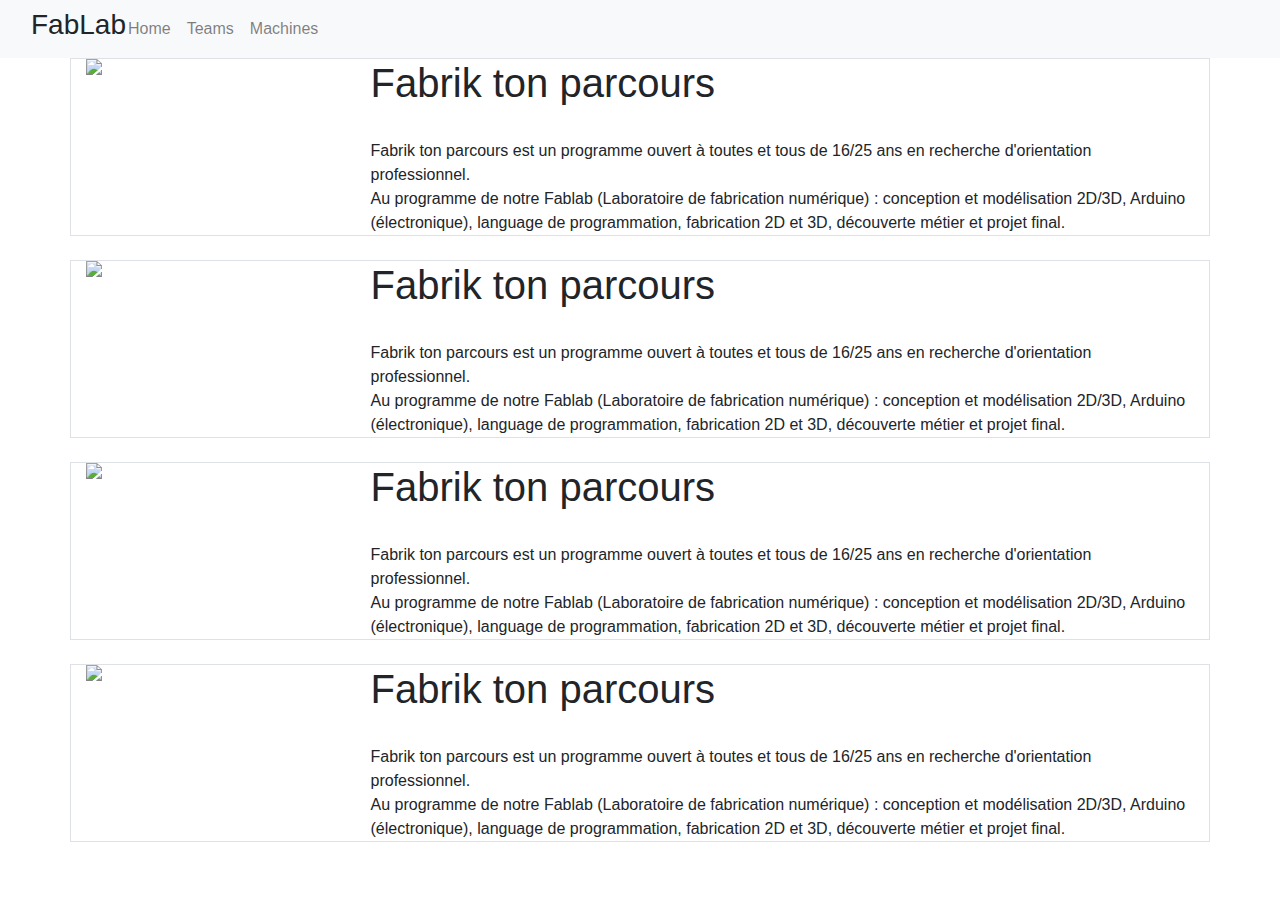
==== Machine.html @ 02689fe9 "Ajout Machines" ====
<html> 
  <head>
    <link rel="stylesheet" href="https://stackpath.bootstrapcdn.com/bootstrap/4.4.1/css/bootstrap.min.css" integrity="sha384-Vkoo8x4CGsO3+Hhxv8T/Q5PaXtkKtu6ug5TOeNV6gBiFeWPGFN9MuhOf23Q9Ifjh" crossorigin="anonymous">
    <link rel="stylesheet" href="inc/css/style.css">

    <title>FabLab Poissy 16-25 </title>      
  </head>
    
  <body>
      <nav class="navbar navbar-expand-lg navbar-light bg-light blue">
      <div class="collapse navbar-collapse" id="navbarSupportedContent">
        <h3 class="col-md-1 white">FabLab</h3>
        <ul class="navbar-nav mr-auto">
          <li class="nav-item">
            <a class="nav-link whitepolicy" href="index.html">Home </a>
          </li>
          <li class="nav-item">
            <a class="nav-link whitepolicy" href="Teams.html">Teams </a>
          </li>
          <li class="nav-item">
            <a class="nav-link whitepolicy" href="Machine.html">Machines </a>
          </li>           
        </ul>
      </div>
    </nav>
    <div class="container topalign">
      <div class="row border article">
        <div class="col-md-3 img">
          <img src="inc/images/logo_fabriktonparcours.png" />           
        </div>
        <div class="col-md-9">
          <h1>Fabrik ton parcours</h1>
          <br>
          Fabrik ton parcours est un programme ouvert à toutes et tous de 16/25 ans en recherche d'orientation professionnel.<br> Au programme de notre Fablab (Laboratoire de fabrication numérique) : conception et modélisation 2D/3D, Arduino (électronique), language de programmation, fabrication 2D et 3D, découverte métier et projet final.
        </div>
      </div>
    </div>

    <br>
    <div class="container topalign">
      <div class="row border article">
        <div class="col-md-3 img">
          <img src="inc/images/logo_fabriktonparcours.png" />           
        </div>
        <div class="col-md-9">
          <h1>Fabrik ton parcours</h1>
          <br>
          Fabrik ton parcours est un programme ouvert à toutes et tous de 16/25 ans en recherche d'orientation professionnel.<br> Au programme de notre Fablab (Laboratoire de fabrication numérique) : conception et modélisation 2D/3D, Arduino (électronique), language de programmation, fabrication 2D et 3D, découverte métier et projet final.
        </div>
      </div>
    </div>

    <br>
    <div class="container topalign">
      <div class="row border article">
        <div class="col-md-3 img">
          <img src="inc/images/logo_fabriktonparcours.png" />           
        </div>
        <div class="col-md-9">
          <h1>Fabrik ton parcours</h1>
          <br>
          Fabrik ton parcours est un programme ouvert à toutes et tous de 16/25 ans en recherche d'orientation professionnel.<br> Au programme de notre Fablab (Laboratoire de fabrication numérique) : conception et modélisation 2D/3D, Arduino (électronique), language de programmation, fabrication 2D et 3D, découverte métier et projet final.
        </div>
      </div>
    </div>

    <br>
    <div class="container topalign">
      <div class="row border article">
        <div class="col-md-3 img">
          <img src="inc/images/logo_fabriktonparcours.png" />           
        </div>
        <div class="col-md-9">
          <h1>Fabrik ton parcours</h1>
          <br>
          Fabrik ton parcours est un programme ouvert à toutes et tous de 16/25 ans en recherche d'orientation professionnel.<br> Au programme de notre Fablab (Laboratoire de fabrication numérique) : conception et modélisation 2D/3D, Arduino (électronique), language de programmation, fabrication 2D et 3D, découverte métier et projet final.
        </div>
      </div>
    </div>

    <br>      
    
  </body>
</html>
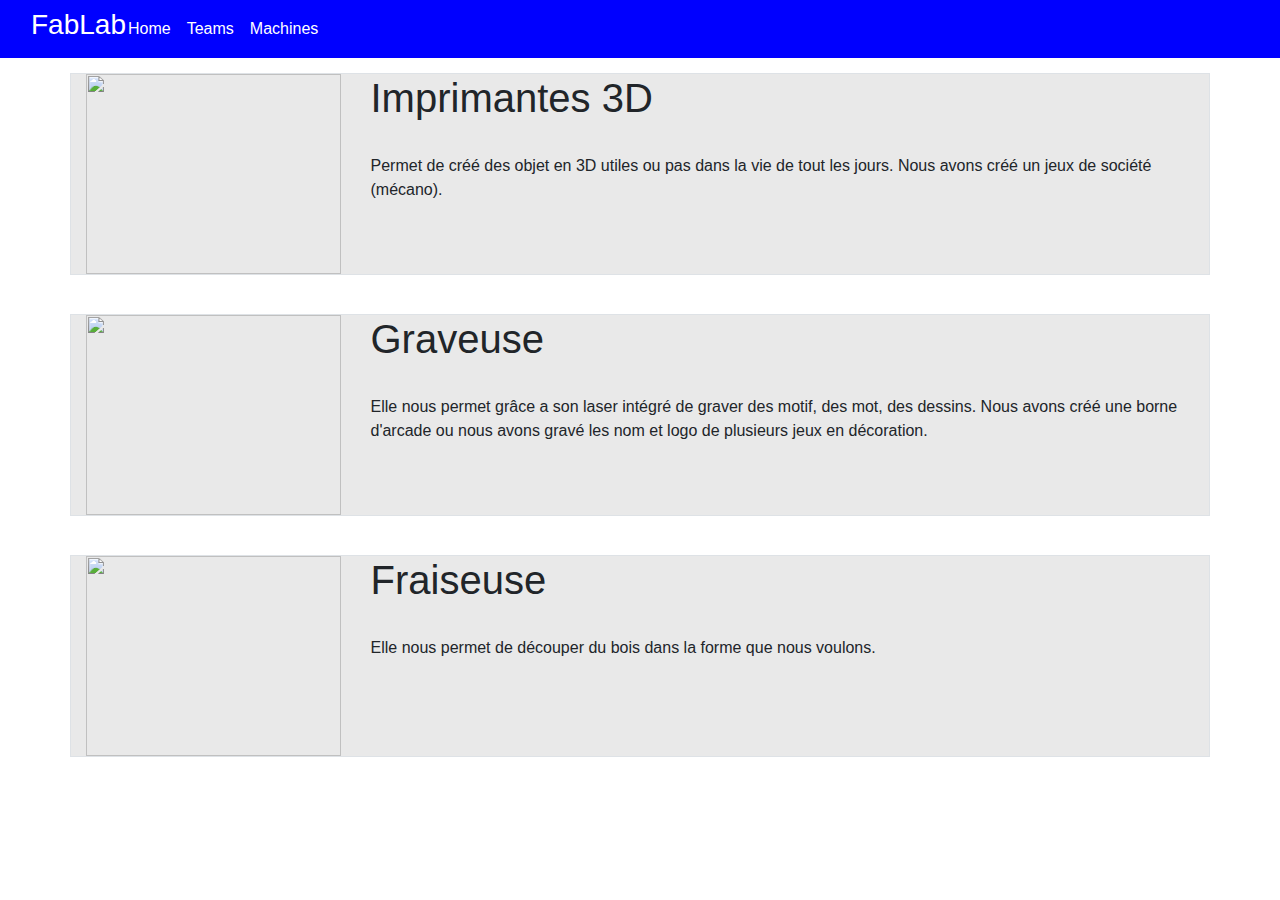
==== commit a92f5527: "Ajout photo Bricolage" ====
--- a/Machine.html
+++ b/Machine.html
@@ -7,7 +7,8 @@
   </head>
     
   <body>
-      <nav class="navbar navbar-expand-lg navbar-light bg-light blue">
+
+    <nav class="navbar navbar-expand-lg navbar-light bg-light blue">
       <div class="collapse navbar-collapse" id="navbarSupportedContent">
         <h3 class="col-md-1 white">FabLab</h3>
         <ul class="navbar-nav mr-auto">
@@ -23,62 +24,52 @@
         </ul>
       </div>
     </nav>
+
+
     <div class="container topalign">
       <div class="row border article">
         <div class="col-md-3 img">
-          <img src="inc/images/logo_fabriktonparcours.png" />           
+          <img src="inc/images/Imprimante3D.jpg" />           
         </div>
         <div class="col-md-9">
-          <h1>Fabrik ton parcours</h1>
+          <h1>Imprimantes 3D</h1>
           <br>
-          Fabrik ton parcours est un programme ouvert à toutes et tous de 16/25 ans en recherche d'orientation professionnel.<br> Au programme de notre Fablab (Laboratoire de fabrication numérique) : conception et modélisation 2D/3D, Arduino (électronique), language de programmation, fabrication 2D et 3D, découverte métier et projet final.
+          Permet de créé des objet en 3D utiles ou pas dans la vie de tout les jours. Nous avons créé un jeux de société (mécano).
         </div>
       </div>
     </div>
 
     <br>
+
     <div class="container topalign">
       <div class="row border article">
         <div class="col-md-3 img">
-          <img src="inc/images/logo_fabriktonparcours.png" />           
+          <img src="inc/images/GraveuseLaser.jpg" />           
         </div>
         <div class="col-md-9">
-          <h1>Fabrik ton parcours</h1>
+          <h1>Graveuse</h1>
           <br>
-          Fabrik ton parcours est un programme ouvert à toutes et tous de 16/25 ans en recherche d'orientation professionnel.<br> Au programme de notre Fablab (Laboratoire de fabrication numérique) : conception et modélisation 2D/3D, Arduino (électronique), language de programmation, fabrication 2D et 3D, découverte métier et projet final.
+          Elle nous permet grâce a son laser intégré de graver des motif, des mot, des dessins. Nous avons créé une borne d'arcade ou nous avons gravé les nom et logo de plusieurs jeux en décoration.
         </div>
       </div>
     </div>
 
     <br>
+
     <div class="container topalign">
       <div class="row border article">
         <div class="col-md-3 img">
-          <img src="inc/images/logo_fabriktonparcours.png" />           
+          <img src="inc/images/Fraiseuse.jpg" />           
         </div>
         <div class="col-md-9">
-          <h1>Fabrik ton parcours</h1>
+          <h1>Fraiseuse</h1>
           <br>
-          Fabrik ton parcours est un programme ouvert à toutes et tous de 16/25 ans en recherche d'orientation professionnel.<br> Au programme de notre Fablab (Laboratoire de fabrication numérique) : conception et modélisation 2D/3D, Arduino (électronique), language de programmation, fabrication 2D et 3D, découverte métier et projet final.
+          Elle nous permet de découper du bois dans la forme que nous voulons.
         </div>
       </div>
-    </div>
+    </div>     
 
     <br>
-    <div class="container topalign">
-      <div class="row border article">
-        <div class="col-md-3 img">
-          <img src="inc/images/logo_fabriktonparcours.png" />           
-        </div>
-        <div class="col-md-9">
-          <h1>Fabrik ton parcours</h1>
-          <br>
-          Fabrik ton parcours est un programme ouvert à toutes et tous de 16/25 ans en recherche d'orientation professionnel.<br> Au programme de notre Fablab (Laboratoire de fabrication numérique) : conception et modélisation 2D/3D, Arduino (électronique), language de programmation, fabrication 2D et 3D, découverte métier et projet final.
-        </div>
-      </div>
-    </div>
-
-    <br>      
     
   </body>
 </html>--- a/inc/css/style.css
+++ b/inc/css/style.css
@@ -0,0 +1,32 @@
+.blue{
+    background-color:blue !important; 
+}
+.whitepolicy,.white{
+    color:white !important;
+}
+.topalign{
+    margin-top: 15px !important;
+}
+.whitepolicy:hover{
+    text-decoration: underline;
+}
+.img{
+	width: 200px; 
+	height: 200px;
+}
+.img>img{
+	width: 100%; 
+	height: 100%;
+}
+.articleBis{
+    margin: auto;
+}
+.container{
+    width: 105% !important;
+}
+.center{
+    text-align :center;
+}
+.article{
+    background-color: #E9E9E9;
+}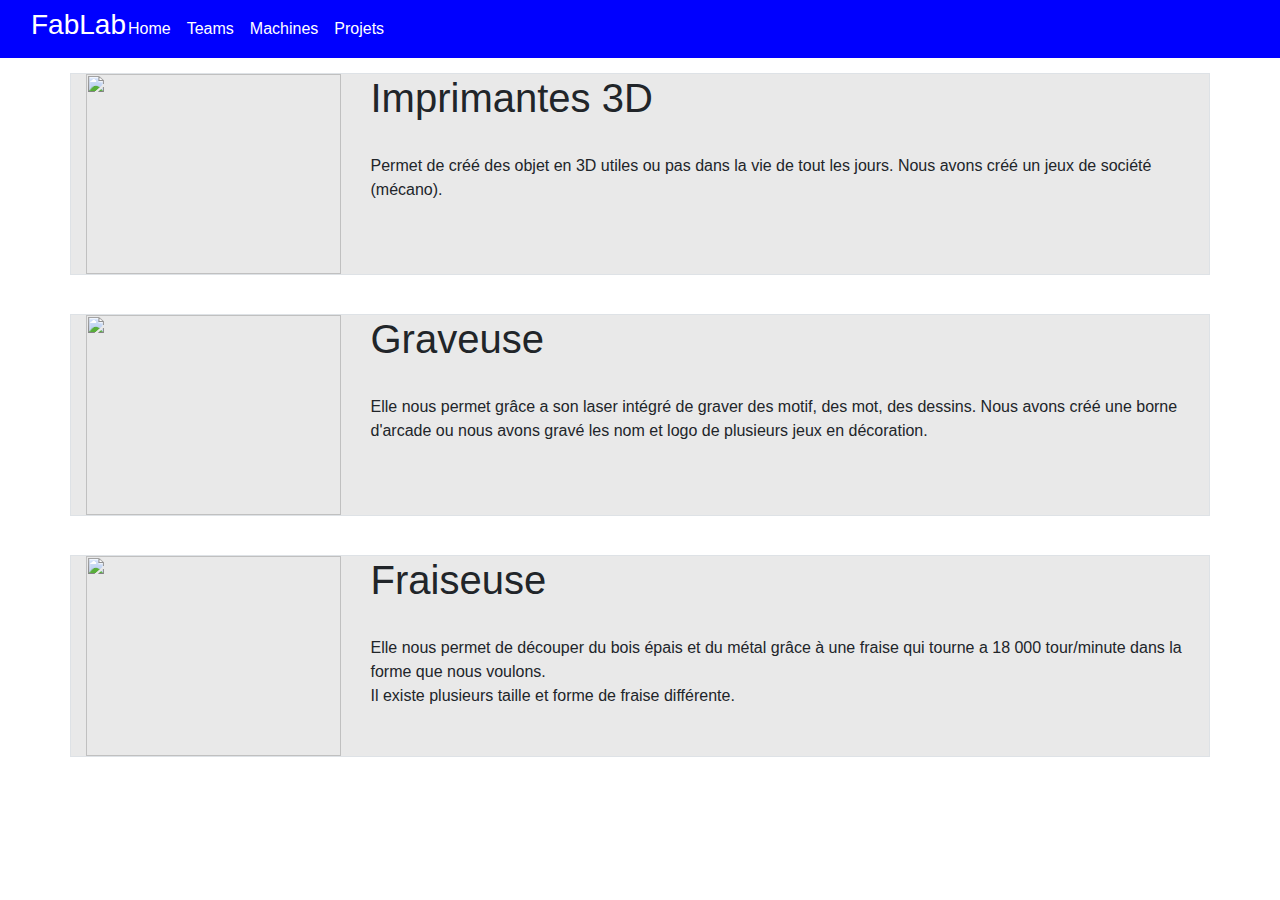
==== commit 8ec49469: "AjoutLiencaché" ====
--- a/Machine.html
+++ b/Machine.html
@@ -20,7 +20,10 @@
           </li>
           <li class="nav-item">
             <a class="nav-link whitepolicy" href="Machine.html">Machines </a>
-          </li>           
+          </li>
+          <li class="nav-item">
+            <a class="nav-link whitepolicy" href="programme.html">Projets </a>
+          </li>                       
         </ul>
       </div>
     </nav>
@@ -59,12 +62,12 @@
     <div class="container topalign">
       <div class="row border article">
         <div class="col-md-3 img">
-          <img src="inc/images/Fraiseuse.jpg" />           
+          <img src="inc/images/Fraiseuse.jpg" /> 
         </div>
         <div class="col-md-9">
           <h1>Fraiseuse</h1>
           <br>
-          Elle nous permet de découper du bois dans la forme que nous voulons.
+          Elle nous permet de découper du bois épais et du métal grâce à une fraise qui tourne a 18 000 tour/minute dans la forme que nous voulons.<br>Il existe plusieurs taille et forme de fraise différente.
         </div>
       </div>
     </div>     
--- a/inc/css/style.css
+++ b/inc/css/style.css
@@ -29,4 +29,25 @@
 }
 .article{
     background-color: #E9E9E9;
-}+}
+.topalignBis{
+    margin-top: 40px;
+}
+a{
+    color: black;
+}
+a:hover{
+    text-decoration: none;
+    color: black;
+}
+.title:hover{
+    color: blue;
+    text-decoration: underline;
+}
+.right{
+    text-align: right; 
+    margin-left: 1000px;
+    font-weight: bold;
+    font-size: 15px;
+    margin-top: 5px;
+}
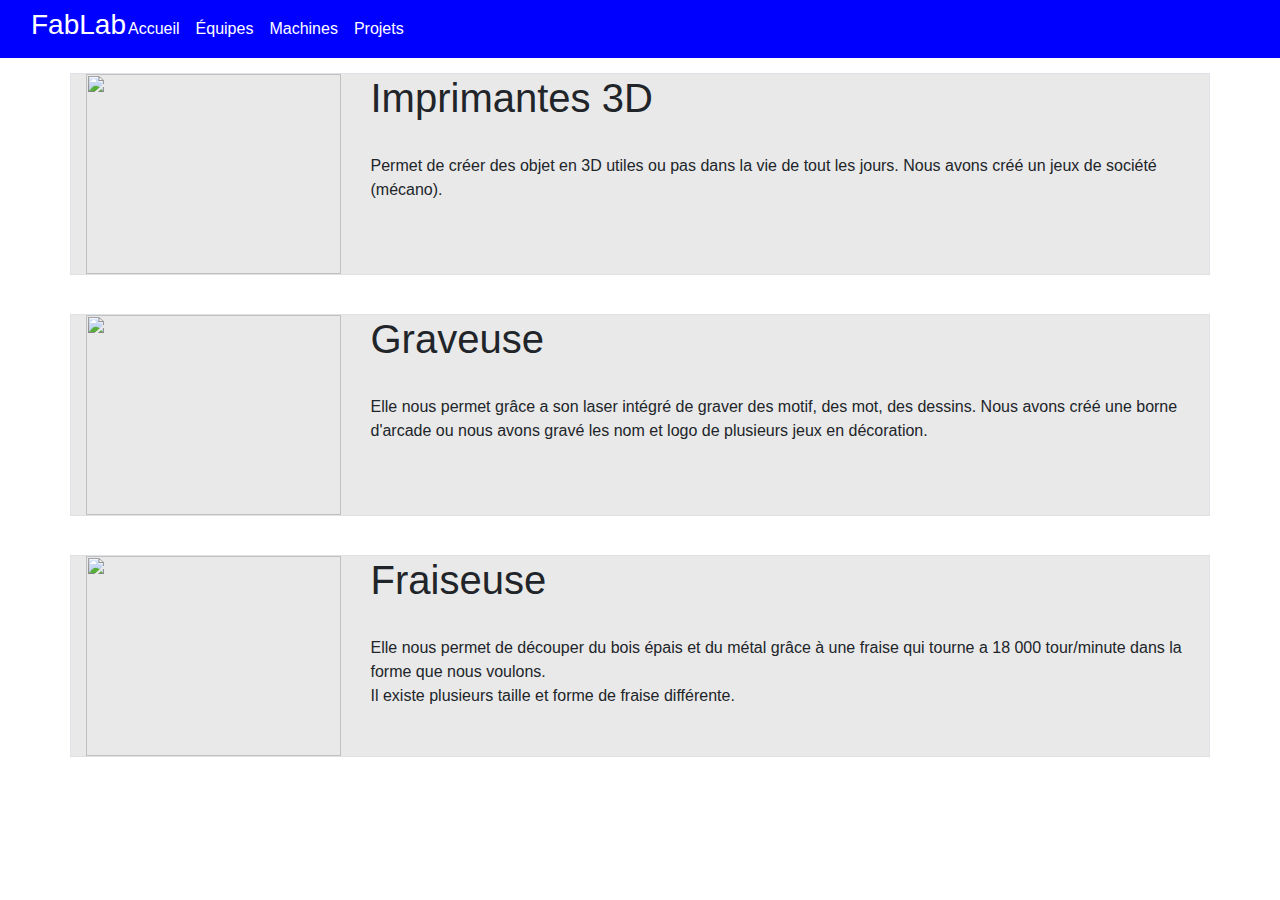
==== commit 13cd7757: "Correction faute d'orthographe" ====
--- a/Machine.html
+++ b/Machine.html
@@ -1,11 +1,11 @@
-<html> 
+<html>
   <head>
     <link rel="stylesheet" href="https://stackpath.bootstrapcdn.com/bootstrap/4.4.1/css/bootstrap.min.css" integrity="sha384-Vkoo8x4CGsO3+Hhxv8T/Q5PaXtkKtu6ug5TOeNV6gBiFeWPGFN9MuhOf23Q9Ifjh" crossorigin="anonymous">
     <link rel="stylesheet" href="inc/css/style.css">
 
-    <title>FabLab Poissy 16-25 </title>      
+    <title>FabLab Poissy 16-25 </title>
   </head>
-    
+
   <body>
 
     <nav class="navbar navbar-expand-lg navbar-light bg-light blue">
@@ -13,17 +13,17 @@
         <h3 class="col-md-1 white">FabLab</h3>
         <ul class="navbar-nav mr-auto">
           <li class="nav-item">
-            <a class="nav-link whitepolicy" href="index.html">Home </a>
+            <a class="nav-link whitepolicy" href="index.html">Accueil </a>
           </li>
           <li class="nav-item">
-            <a class="nav-link whitepolicy" href="Teams.html">Teams </a>
+            <a class="nav-link whitepolicy" href="Teams.html">Équipes </a>
           </li>
           <li class="nav-item">
             <a class="nav-link whitepolicy" href="Machine.html">Machines </a>
           </li>
           <li class="nav-item">
             <a class="nav-link whitepolicy" href="programme.html">Projets </a>
-          </li>                       
+          </li>
         </ul>
       </div>
     </nav>
@@ -32,12 +32,12 @@
     <div class="container topalign">
       <div class="row border article">
         <div class="col-md-3 img">
-          <img src="inc/images/Imprimante3D.jpg" />           
+          <img src="inc/images/Imprimante3D.jpg" />
         </div>
         <div class="col-md-9">
           <h1>Imprimantes 3D</h1>
           <br>
-          Permet de créé des objet en 3D utiles ou pas dans la vie de tout les jours. Nous avons créé un jeux de société (mécano).
+          Permet de créer des objet en 3D utiles ou pas dans la vie de tout les jours. Nous avons créé un jeux de société (mécano).
         </div>
       </div>
     </div>
@@ -47,7 +47,7 @@
     <div class="container topalign">
       <div class="row border article">
         <div class="col-md-3 img">
-          <img src="inc/images/GraveuseLaser.jpg" />           
+          <img src="inc/images/GraveuseLaser.jpg" />
         </div>
         <div class="col-md-9">
           <h1>Graveuse</h1>
@@ -62,7 +62,7 @@
     <div class="container topalign">
       <div class="row border article">
         <div class="col-md-3 img">
-          <img src="inc/images/Fraiseuse.jpg" /> 
+          <img src="inc/images/Fraiseuse.jpg" />
         </div>
         <div class="col-md-9">
           <h1>Fraiseuse</h1>
@@ -70,7 +70,7 @@
           Elle nous permet de découper du bois épais et du métal grâce à une fraise qui tourne a 18 000 tour/minute dans la forme que nous voulons.<br>Il existe plusieurs taille et forme de fraise différente.
         </div>
       </div>
-    </div>     
+    </div>
 
     <br>
     
